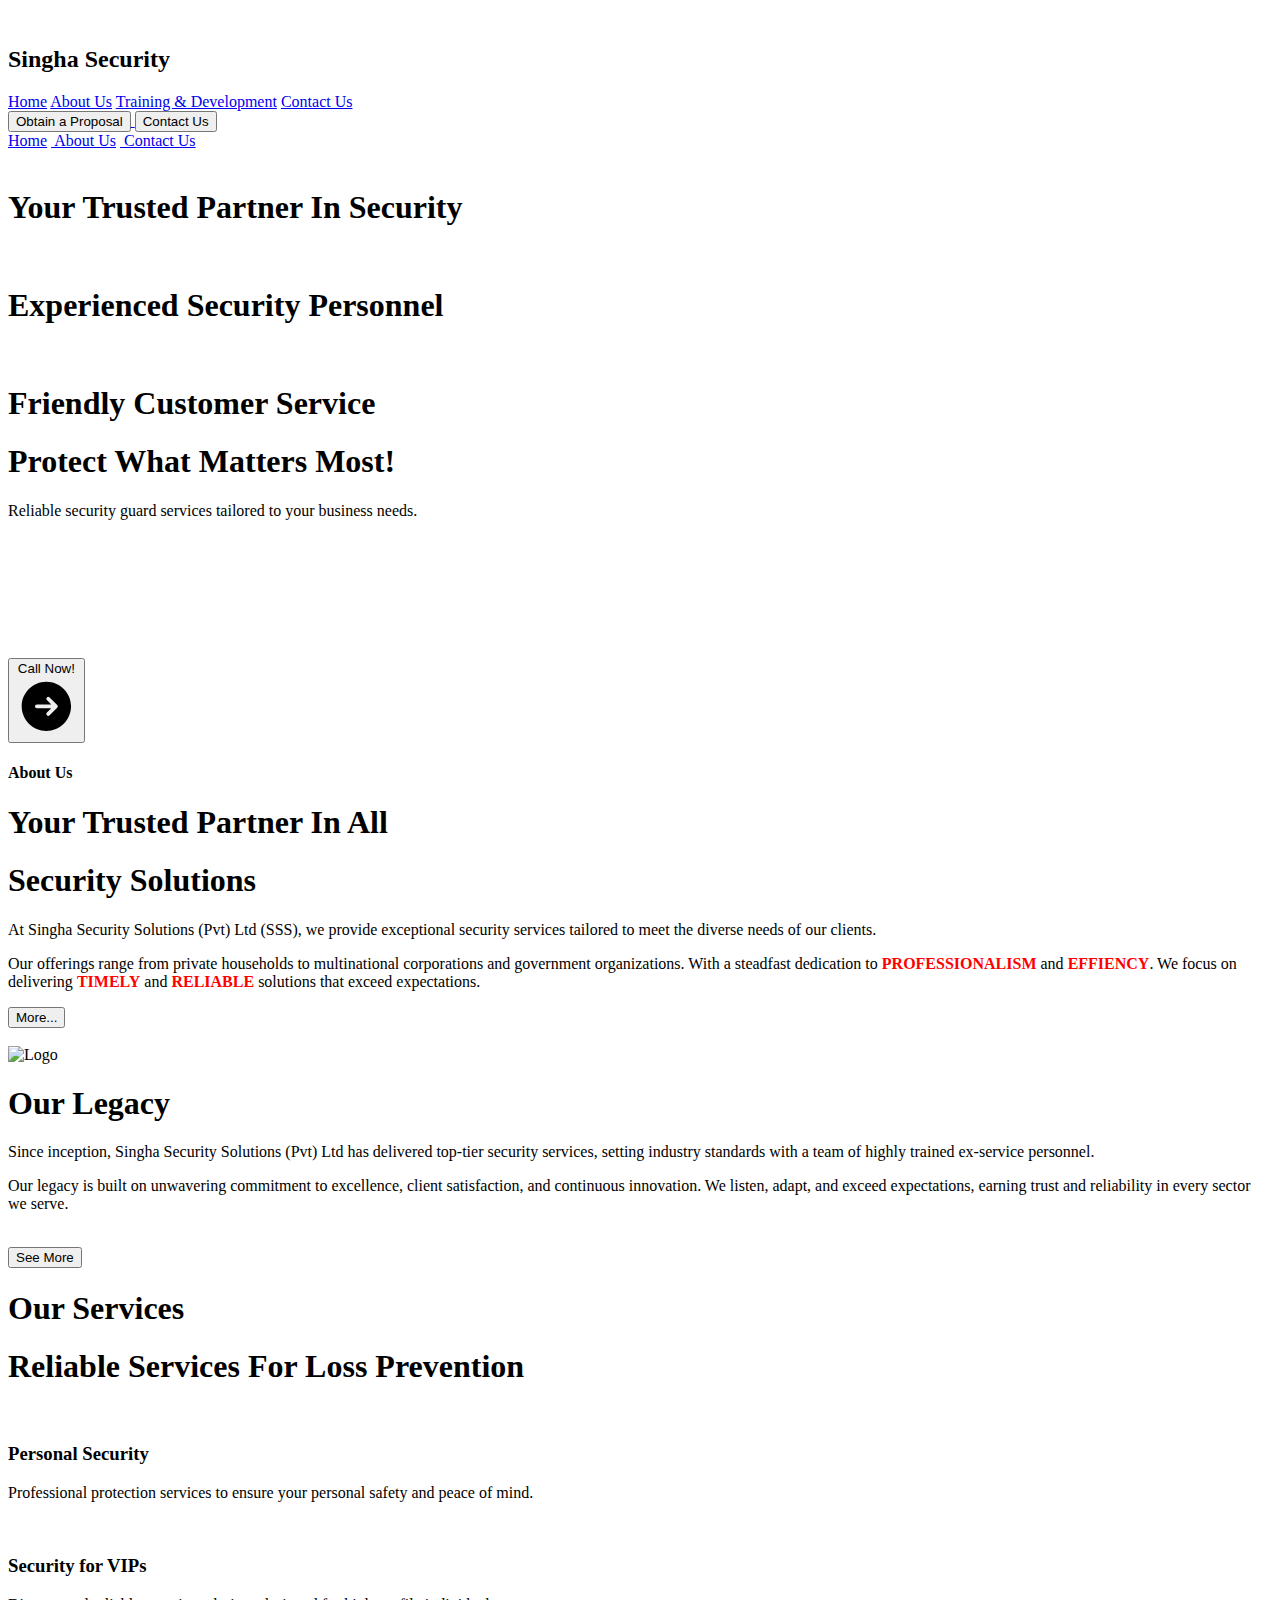
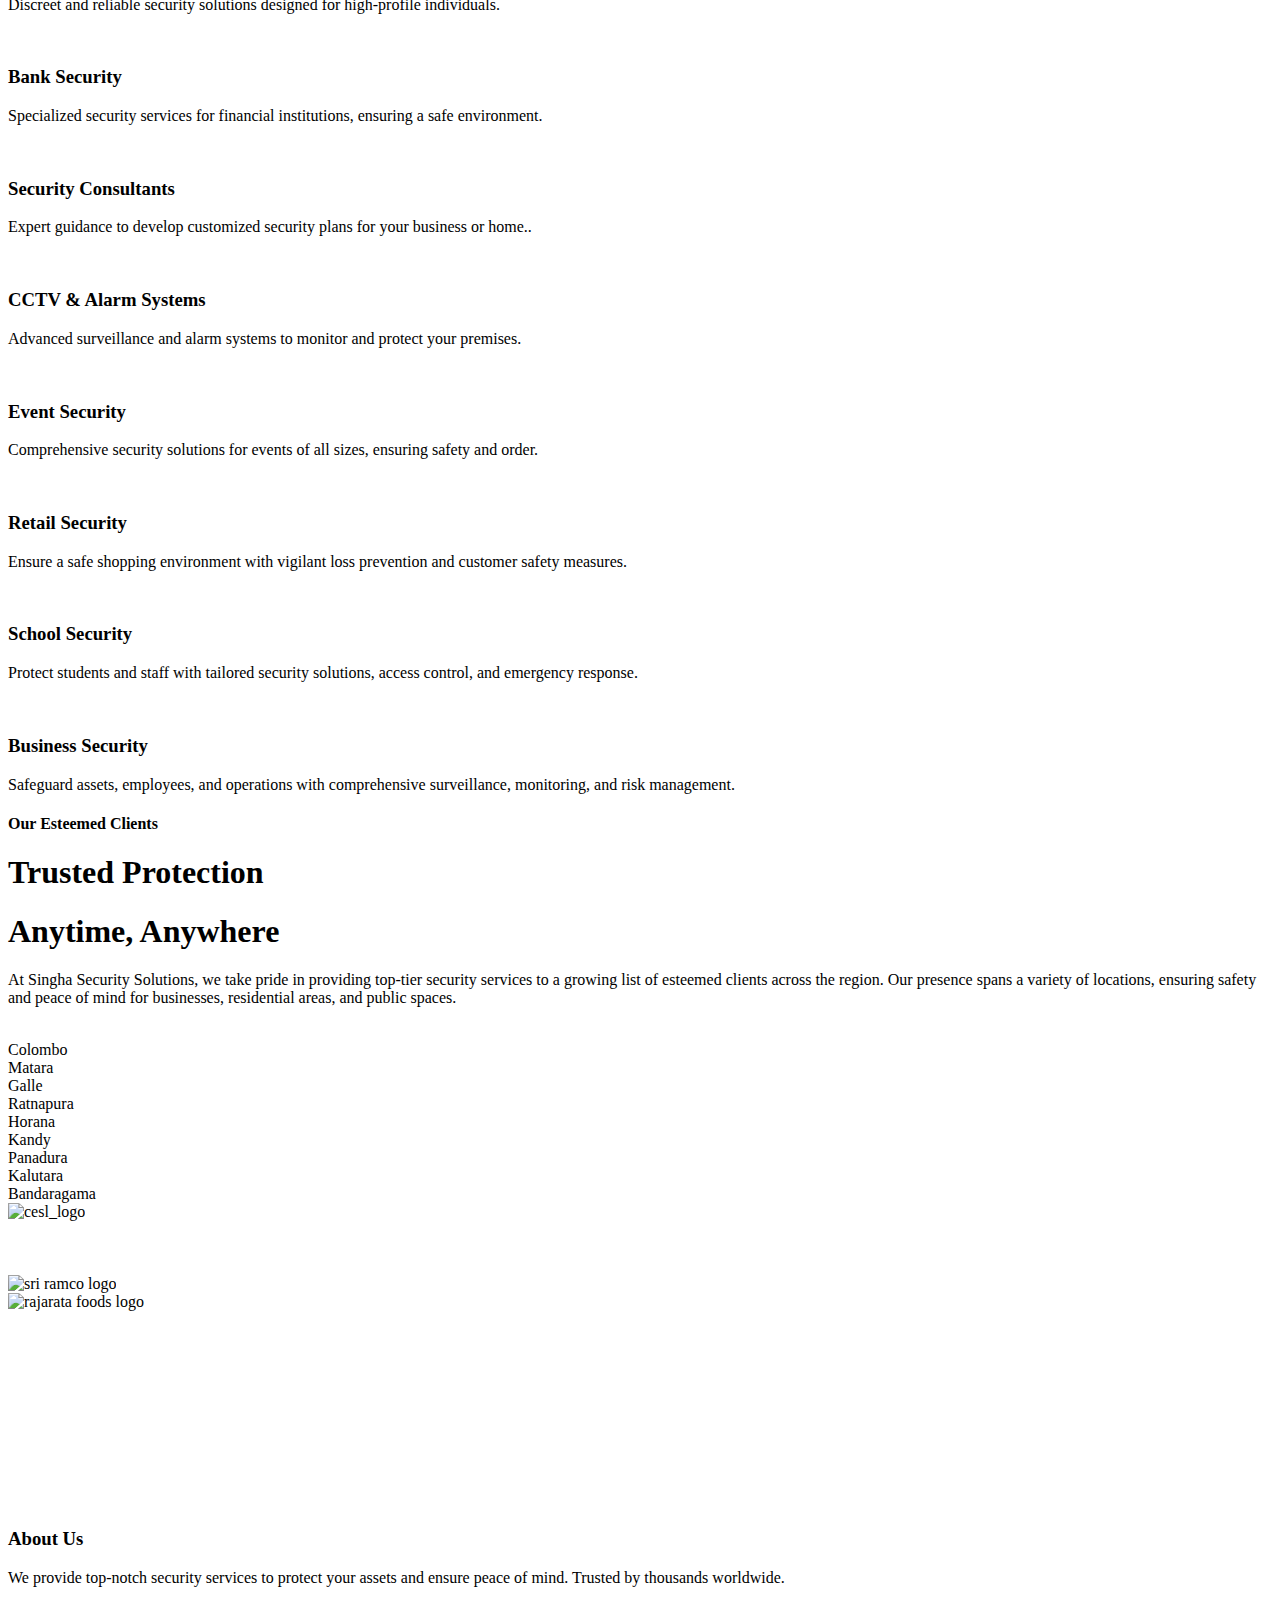
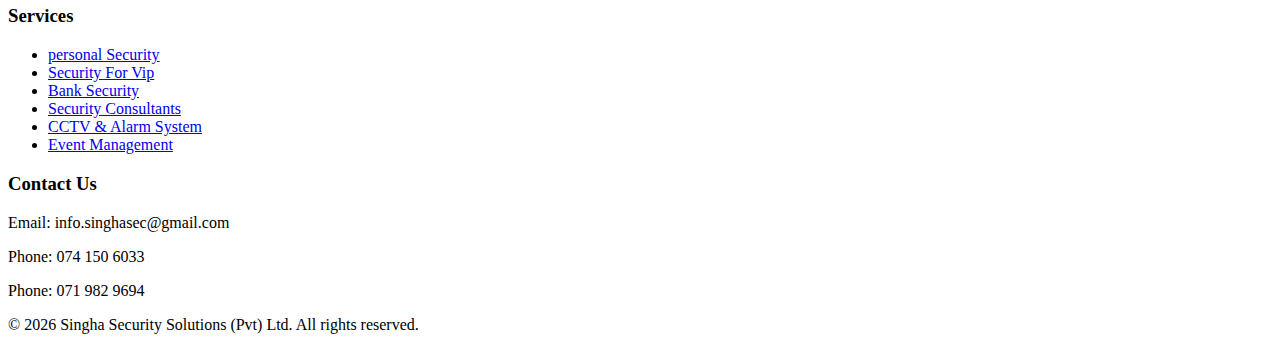
==== index.html @ bfab54bb "completed" ====
<!DOCTYPE html>
<html lang="en">

<head>
    <meta charset="UTF-8">
    <meta name="viewport" content="width=device-width, initial-scale=1.0">
    <title>Singha Security Solutions - Comprehensive Security Services</title>
    <meta name="description" content="Singha Security Solutions offers top-tier security services, including CCTV & alarm systems, personal security, event security, and retail security. Ensure your safety with our expert solutions." />
    <meta name="keywords" content="security services, CCTV installation, alarm systems, personal security, event security, retail security, Singha Security Solutions" />
    <meta name="author" content="Singha Security Solutions" />

    <link rel="canonical" href="https://singhasecuritysolutions.lk/index.html">
    <link rel="icon" type="image/png" href="assets/favicon/favicon-96x96.png" sizes="96x96" />
    <link rel="icon" type="image/svg+xml" href="assets/favicon/favicon.svg" />
    <link rel="shortcut icon" href="assets/favicon/favicon.ico" />
    <link rel="apple-touch-icon" sizes="180x180" href="assets/favicon/apple-touch-icon.png" />
    <link rel="manifest" href="assets/favicon/site.webmanifest" />
    <link rel="stylesheet" href="./CSS/main.min.css">
    <link rel="stylesheet" href="./CSS/home.min.css">

    <script src="./js/main.js" defer></script>
    <script src="./js/home.js" defer></script>
    
</head>

<body>
    <header id="navbar">
        <div class="logo">
            <div class="logo-img">
                <img src="assets/images/company-logo.png" alt="">
            </div>
            <h2>Singha Security</h2>
        </div>

        <nav class="nav-link-container">
            <a href="./index.html">Home</a>
            <a href="./aboutus.html">About Us</a>
            <a href="./body2.html">Training & Development</a>
            <!-- <a href="testimonials.html">Testimonials</a> -->
            <a href="./contactus.html">Contact Us</a>
        </nav>

        <div class="quick-link-container">
            <a href="contactus.html">
                <button class="btn">Obtain a Proposal</button>
            </a>
            <a href="contactus.html#contact-section">
                <button class="btn">Contact Us</button>
            </a>
        </div>

        <div class="menu-container">
            <div id="menu-icon">
                <div class="bar bar-1"></div>
                <div class="bar bar-2"></div>
                <div class="bar bar-3"></div>
            </div>
            <div class="dropdown-menu hidden">
                <a href="index.html" class="active"><img src="assets/icons/icons8-home-25.png" alt="">Home</a>
                <a href="aboutus.html"><img src="assets/icons/icons8-about-us-25.png" alt=""> About Us</a>
                <!-- <a href="#"><img src="assets/icons/icons8-verify-25.png" alt=""> Testimonials</a> -->
                <a href="contactus.html"><img src="assets/icons/icons8-contact-us-25.png" alt=""> Contact Us</a>
            </div>
        </div>
    </header>

    <main>
        <!-- Main Image Slider -->
        <div class="image-slider">
            <div class="slide-container">
                <div class="slide">
                    <img src="assets/banner_images/DSC_0186 COM.webp" alt="">
                    <div class="img-overlay-text">
                        <h1>Your Trusted Partner In Security</h1>
                    </div>
                </div>
                <div class="slide">
                    <img src="assets/banner_images/DSC_0207 COM.webp" alt="">
                    <div class="img-overlay-text">
                        <h1>Experienced Security Personnel</h1>
                    </div>
                </div>
                <div class="slide">
                    <img src="assets/banner_images/inspecting_intruderR.webp" alt="">
                    <div class="img-overlay-text">
                        <h1>Friendly Customer Service</h1>
                    </div>
                </div>
            </div>
        </div>

        <div class="contact-banner" id="contact-animation-container">
            <div class="contact-banner-content">
                <div class="contact-banner-text" id="animation-left">
                    <h1>Protect What Matters Most!</h1>
                    <p>Reliable security guard services tailored to your business needs.</p>
                </div>

                <div class="contact-banner-text" id="animation-bottom">
                    <div class="phone-container">
                        <div class="ring"></div>
                        <div class="phone">
                            <div class="screen"></div>
                        </div>
                    </div>
                    <div class="contact-banner-sub-text">
                        <h1 style="color: white;">071 982 9694</h1>
                        <h1 style="color: white;">074 150 6033</h1>
                    </div>
                </div>

                <div class="contact-banner-text" id="animation-right">
                    <!-- From Uiverse.io by adeladel522 --> 
                    <button class="contact-banner-button" id="call-btn">
                        <span id="text">Call Now!</span>
                        <svg fill="currentColor" viewBox="0 0 24 24" class="contact-banner-button-icon">
                        <path
                            clip-rule="evenodd"
                            d="M12 2.25c-5.385 0-9.75 4.365-9.75 9.75s4.365 9.75 9.75 9.75 9.75-4.365 9.75-9.75S17.385 2.25 12 2.25zm4.28 10.28a.75.75 0 000-1.06l-3-3a.75.75 0 10-1.06 1.06l1.72 1.72H8.25a.75.75 0 000 1.5h5.69l-1.72 1.72a.75.75 0 101.06 1.06l3-3z"
                            fill-rule="evenodd"
                        ></path>
                        </svg>
                    </button>
  
                </div>
            </div>
        </div>

        <!-- About us Section -->
        <section class="about-us reveal">

            <div class="section-content">
                <h4>About Us</h4>
                <h1>Your Trusted Partner In All</h1>
                <h1>Security Solutions</h1>
                <p>At Singha Security Solutions (Pvt) Ltd (SSS), we provide exceptional security services tailored to
                    meet the diverse needs of our clients.
                </p>

                <p>Our offerings range from private households to multinational corporations and government
                    organizations. With a steadfast dedication to <span
                        style="color:red;font-weight:600">PROFESSIONALISM</span> and <span
                        style="color:red;font-weight:600">EFFIENCY</span>. We focus on delivering 
                        <span style="color:red;font-weight:600">TIMELY</span> and <span
                        style="color:red;font-weight:600">RELIABLE</span> solutions that exceed expectations.</p>
                <a href="aboutus.html">
                    <button class="explore-button">
                        <span>More...</span>
                    </button>
                </a>
            </div>

            <div class="gallery">
                <div class="gallery-container">
                    <img loading="lazy" src="assets/imagesAI/singhasecurity_constulation_2.webp" alt=""
                        class="gallery-item gallery-item-1" data-index="1">
                    <img loading="lazy" src="assets/imagesAI/singhasecurity_male_officer_2.webp" alt=""
                        class="gallery-item gallery-item-2" data-index="2">
                    <img loading="lazy" src="assets/imagesAI/security_officers_inspecting.webp" alt=""
                        class="gallery-item gallery-item-3" data-index="3">
                </div>
            </div>
        </section>

        <!-- legacy section -->

        <div class="Scontainer reveal">
            <div class="Slogo">
                <img src="assets/images/company-logo.png" alt="Logo">
            </div>
            <div class="Scontent">
                <h1>Our Legacy</h1>
                <p>
                    Since inception, Singha Security Solutions (Pvt) Ltd has delivered top-tier security services,
                    setting industry standards with a team of highly trained ex-service personnel.
                </p>
                <p>Our legacy is built on unwavering commitment to excellence, client satisfaction, and continuous
                    innovation. We listen, adapt, and exceed expectations, earning trust and reliability in every sector
                    we serve.</p><br>
                <a href="aboutus.html"><button>See More</button></a>
            </div>
        </div>

        <!-- services section -->

        <section class="services-container overlay reveal">
            <div id="service-section">
                <h1>Our Services</h1>
                <h1 id="paragraph">Reliable Services For Loss Prevention</h1>
                <div class="cards">
                    <div class="card">
                        <!-- <i class="fa-brands fa-react"></i> -->
                        <div class="content">
                            <!-- <img loading="lazy" src="assets/images/image (14).webp" alt=""> -->
                            <img loading="lazy" src="assets/imagesAI/personal-security.webp" alt="">
                            <h3>Personal Security</h3>
                            <p>Professional protection services to ensure your personal safety and peace of mind.</p>

                        </div>
                    </div>
                    <div class="card">
                        <!-- <i class="fa-regular fa-gem"></i> -->
                        <div class="content">
                            <img loading="lazy" src="assets/imagesAI/singhasecurity_vip_security.webp" alt="">
                            <h3>Security for VIPs</h3>
                            <p>Discreet and reliable security solutions designed for high-profile individuals.</p>

                        </div>
                    </div>
                    <div class="card">
                        <!-- <i class="fa-solid fa-rocket"></i> -->
                        <div class="content">
                            <img loading="lazy" src="assets/imagesAI/bank-security.webp" alt="">
                            <h3>Bank Security</h3>
                            <p>Specialized security services for financial institutions, ensuring a safe environment.
                            </p>

                        </div>
                    </div>
                    <!-- New Row of Cards -->
                    <div class="card">
                        <!-- <i class="fa-solid fa-code"></i> -->
                        <div class="content">
                            <img loading="lazy" src="assets/imagesAI/singhasecurity_security_consultation.webp" alt="">
                            <h3>Security Consultants</h3>
                            <p>Expert guidance to develop customized security plans for your business or home..</p>

                        </div>
                    </div>
                    <div class="card">
                        <!-- <i class="fa-solid fa-chart-line"></i> -->
                        <div class="content">
                            <img loading="lazy" src="assets/imagesAI/singhasecurity_cctv.webp" alt="">
                            <h3>CCTV & Alarm Systems</h3>
                            <p>Advanced surveillance and alarm systems to monitor and protect your premises.</p>

                        </div>
                    </div>
                    <div class="card">
                        <!-- <i class="fa-solid fa-network-wired"></i> -->
                        <div class="content">
                            <img loading="lazy" src="assets/imagesAI/event-security.webp" alt="">
                            <h3>Event Security</h3>
                            <p>Comprehensive security solutions for events of all sizes, ensuring safety and order.</p>

                        </div>
                    </div>
                    <div class="card">
                        <!-- <i class="fa-solid fa-network-wired"></i> -->
                        <div class="content">
                            <img loading="lazy" src="assets/imagesAI/retail-security.webp" alt="">
                            <h3>Retail Security</h3>
                            <p>Ensure a safe shopping environment with vigilant loss prevention and customer safety measures.</p>

                        </div>
                    </div>
                    <div class="card">
                        <!-- <i class="fa-solid fa-network-wired"></i> -->
                        <div class="content">
                            <img loading="lazy" src="assets/imagesAI/school-security.webp" alt="">
                            <h3>School Security</h3>
                            <p>Protect students and staff with tailored security solutions, access control, and emergency response.</p>

                        </div>
                    </div>
                    <div class="card">
                        <!-- <i class="fa-solid fa-network-wired"></i> -->
                        <div class="content">
                            <img loading="lazy" src="assets/imagesAI/business-security.webp" alt="">
                            <h3>Business Security</h3>
                            <p>Safeguard assets, employees, and operations with comprehensive surveillance, monitoring, and risk management.</p>

                        </div>
                    </div>
                </div>
            </div>
        </section>

        <section class="client-info reveal">
            <div class="section-content">
                <h4>Our Esteemed Clients</h4>
                <h1>Trusted Protection</h1>
                <h1>Anytime, Anywhere</h1>
                <p>At Singha Security Solutions, we take pride in providing top-tier security services to a growing list
                    of esteemed clients across the region. Our presence spans a variety of locations, ensuring safety
                    and peace of mind for businesses, residential areas, and public spaces.</p>
            </div>
            <div class="map">
                <img loading="lazy" src="assets/images/sri_lanka_map.png" alt="">
                <div class="pin colombo">
                    <span>Colombo</span>
                </div>
                <div class="pin matara">
                    <span>Matara</span>
                </div>
                <div class="pin galle">
                    <span>Galle</span>
                </div>
                <div class="pin ratnapura">
                    <span>Ratnapura</span>
                </div>

                <div class="pin horana">
                    <span>Horana</span>
                </div>

                <div class="pin kandy">
                    <span>Kandy</span>
                </div>
                <div class="pin panadura">
                    <span>Panadura</span>
                </div>
                <div class="pin kalutara">
                    <span>Kalutara</span>
                </div>
                <div class="pin bandaragama">
                    <span>Bandaragama</span>
                </div>
            </div>
        </section>

        <div class="brand-container">
            <div class="item item-1"><img src="assets/images/client-logos/cesl_logo_new.png" alt="cesl_logo"></div>
            <div class="item item-2"><img src="assets/images/client-logos/logo.png" alt=""></div>
            <div class="item item-3"><img src="assets/images/client-logos/logo4.png" alt=""></div>
            <div class="item item-4"><img src="assets/images/client-logos/logos23.png" alt=""></div>
            <div class="item item-5"><img src="assets/images/client-logos/RAMCO.jpg" alt="sri ramco logo"></div>
            <div class="item item-6"><img src="assets/images/client-logos/rajarata-food-products-horana-kalutara-sri-lanka.jpg" alt="rajarata foods logo"></div>
            <div class="item item-7"><img src="assets/images/client-logos/Screenshot 2024-12-01 215019.png" alt="">
            </div>
            <div class="item item-8"><img src="assets/images/client-logos/Screenshot 2024-12-01 215313.png" alt="">
            </div>
            <div class="item item-9"><img src="assets/images/client-logos/serandib-logo.png" alt=""></div>
            <div class="item item-10"><img src="assets/images/client-logos/summerfield.png" alt=""></div>
            <div class="item item-11"><img src="assets/images/client-logos/brightwood.png" alt=""></div>
            <div class="item item-12"><img src="assets/images/client-logos/don_carolis.png" alt=""></div>
            <div class="item item-13"><img src="assets/images/client-logos/lanka_corrugated.jpeg" alt=""></div>
            <div class="item item-14"><img src="assets/images/client-logos/granite.jpg" alt=""></div>
            <div class="item item-15"><img src="assets/images/client-logos/sunco.jpg" alt=""></div>
            <div class="item item-16"><img src="assets/images/client-logos/ukuwelkanda.jpg" alt=""></div>
            <div class="item item-17"><img src="assets/images/client-logos/nethsaru.jpg" alt=""></div>
        </div>
    </main>

    <footer class="footer">
        <div class="footer-container">
            <div class="footer-column">
                <h3>About Us</h3>
                <p>We provide top-notch security services to protect your assets and ensure peace of mind. Trusted by
                    thousands worldwide.</p>
            </div>
            <div class="footer-column">
                <h3>Services</h3>
                <ul>
                    <li><a href="#">personal Security</a></li>
                    <li><a href="#">Security For Vip</a></li>
                    <li><a href="#">Bank Security</a></li>
                    <li><a href="#">Security Consultants</a></li>
                    <li><a href="#">CCTV & Alarm System</a></li>
                    <li><a href="#">Event Management</a></li>
                </ul>
            </div>
            <div class="footer-column">
                <h3>Contact Us</h3>
                <p>Email: info.singhasec@gmail.com</p>
                <p>Phone: 074 150 6033</p>
                <p>Phone: 071 982 9694</p>
                <div class="social-icons">
                    <a href="#"><i class="fab fa-facebook-f"></i></a>
                    <a href="#"><i class="fab fa-twitter"></i></a>
                    <a href="#"><i class="fab fa-linkedin-in"></i></a>
                    <a href="#"><i class="fab fa-instagram"></i></a>
                </div>
            </div>
        </div>
        <div class="footer-bottom">
            <p>&copy; <span id="year"></span> Singha Security Solutions (Pvt) Ltd. All rights reserved.</p>
        </div>
        
        <script>
            document.getElementById("year").textContent = new Date().getFullYear();
        </script>
        
    </footer>
</body>

</html>
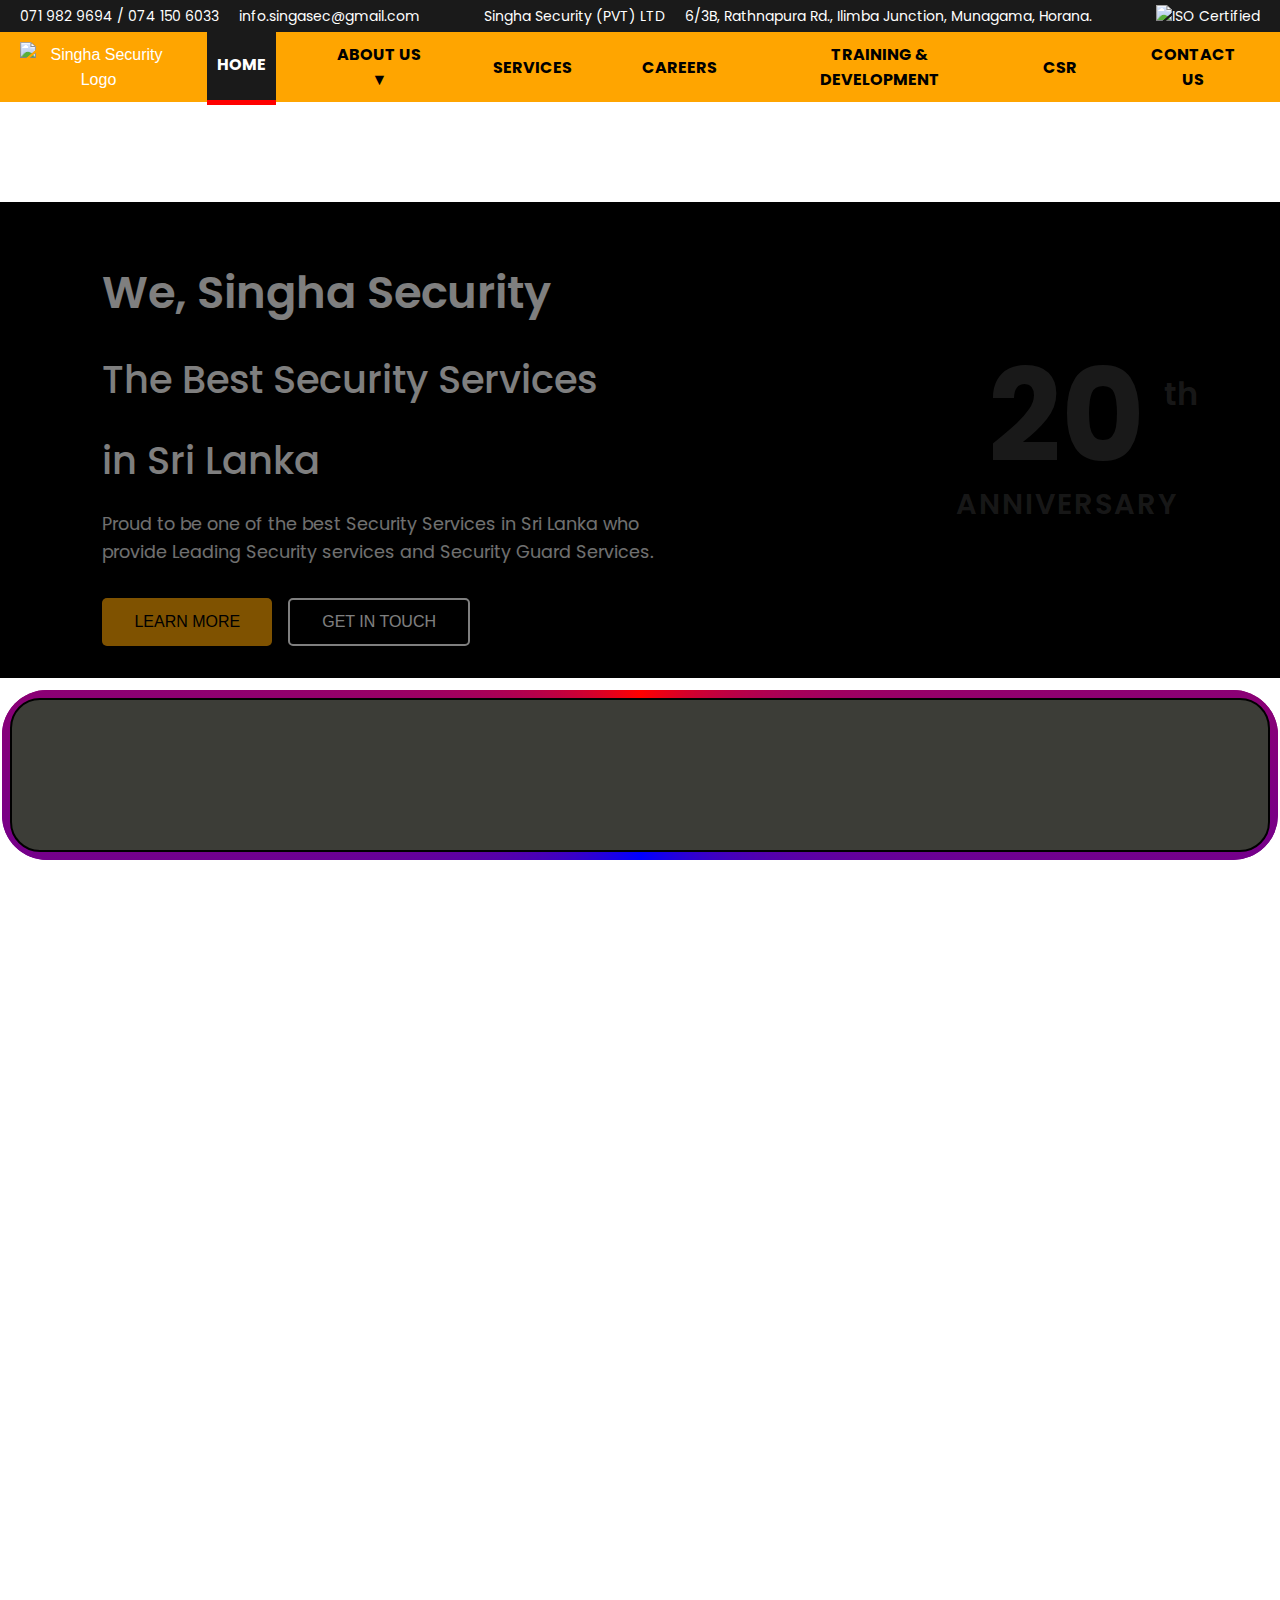
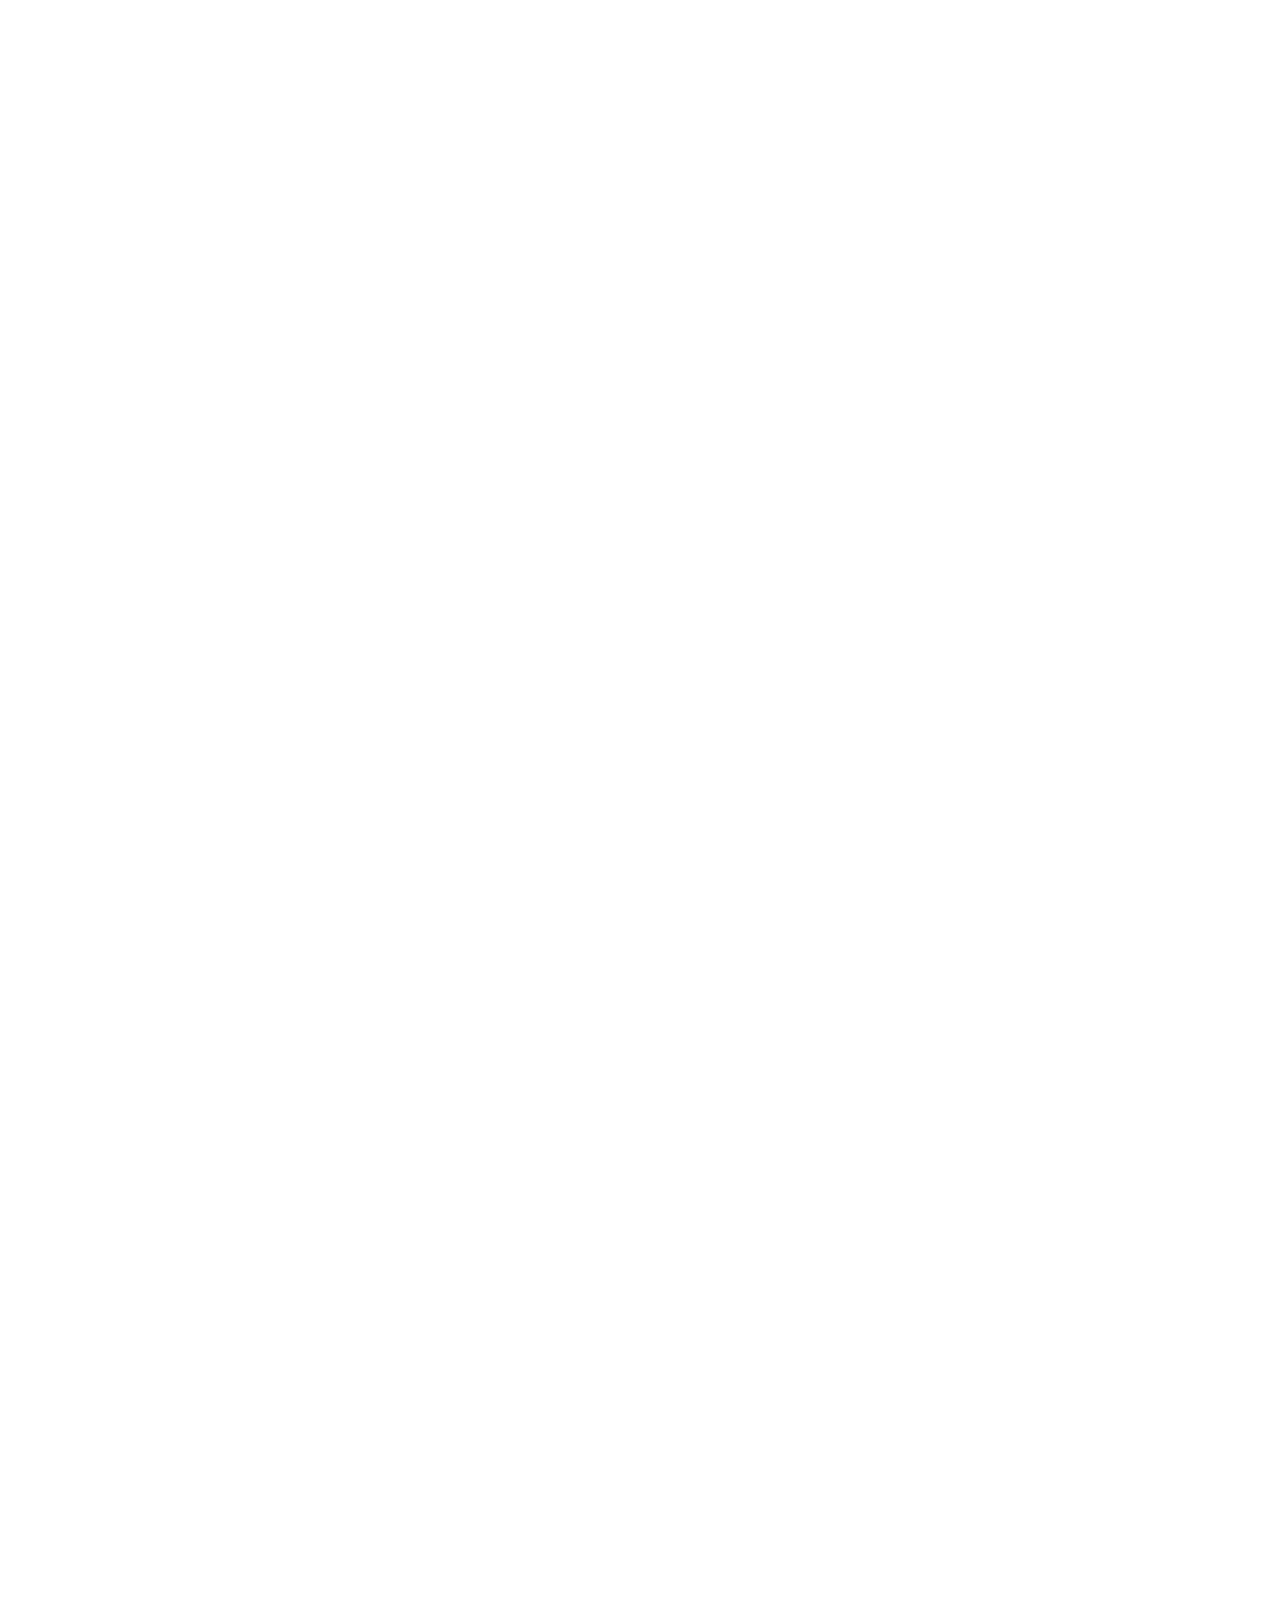
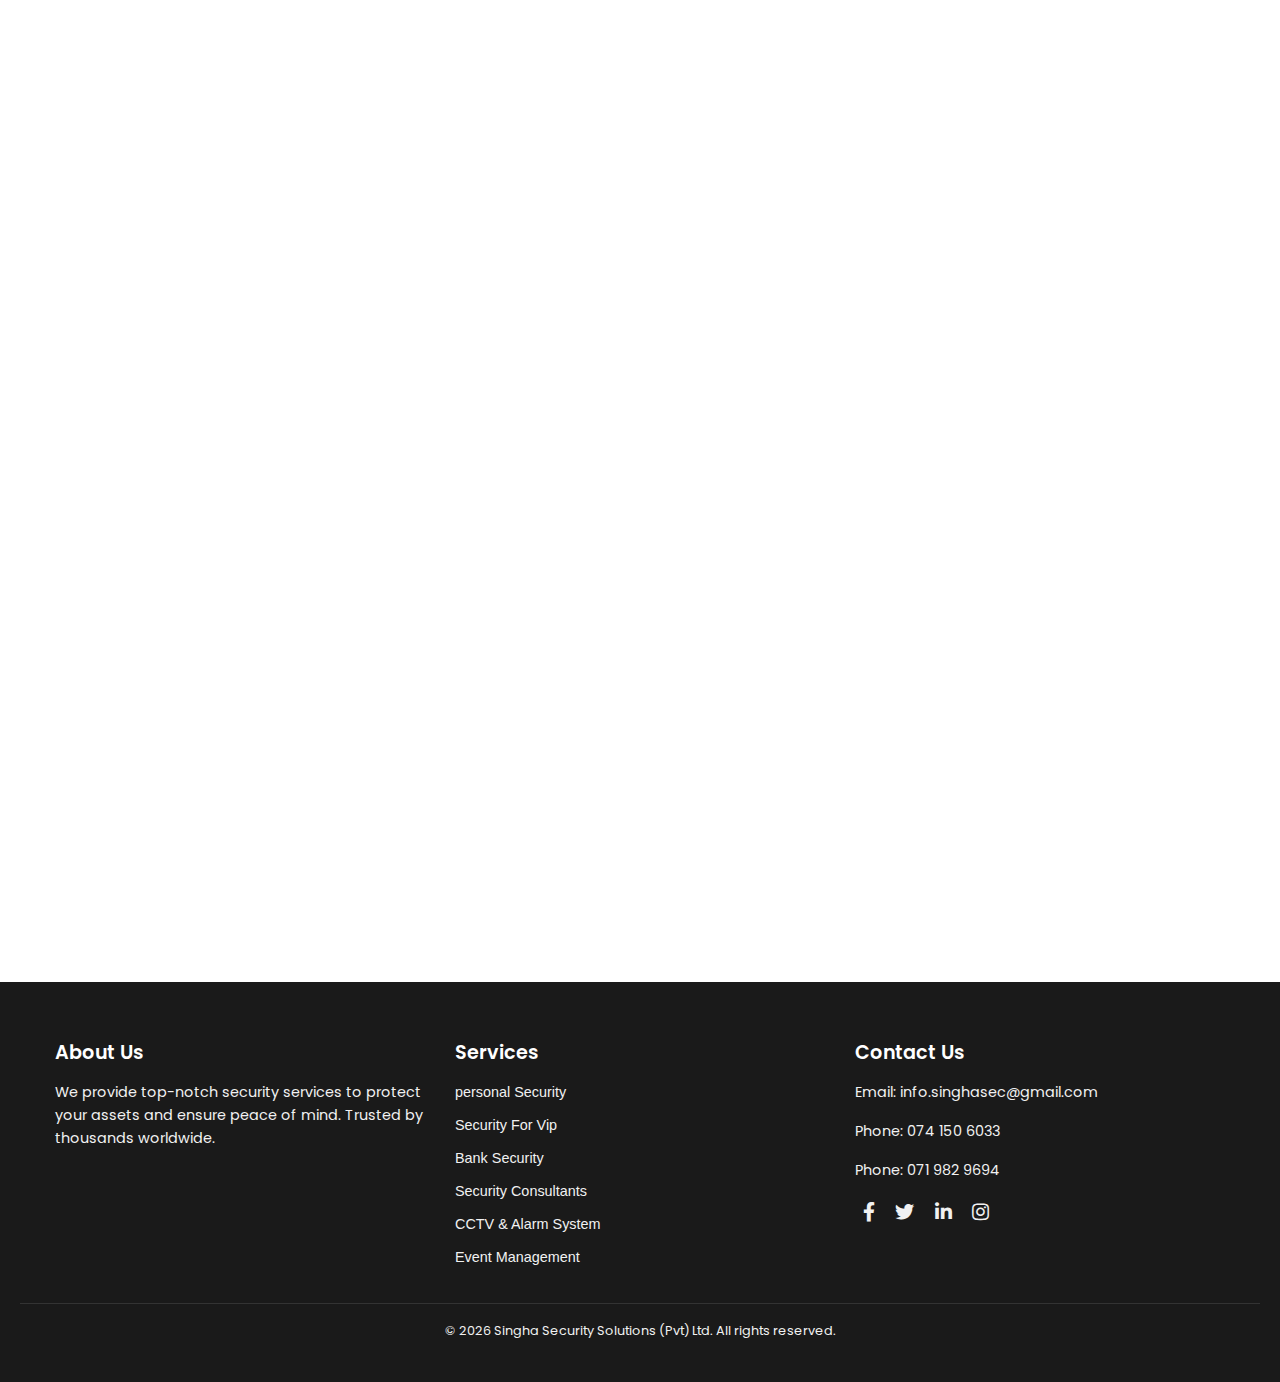
==== commit 9c47ecb5: "updated" ====
--- a/index.html
+++ b/index.html
@@ -15,8 +15,13 @@
     <link rel="shortcut icon" href="assets/favicon/favicon.ico" />
     <link rel="apple-touch-icon" sizes="180x180" href="assets/favicon/apple-touch-icon.png" />
     <link rel="manifest" href="assets/favicon/site.webmanifest" />
+    <link rel="preconnect" href="https://fonts.googleapis.com">
+    <link rel="preconnect" href="https://fonts.gstatic.com" crossorigin>
+    <link href="https://fonts.googleapis.com/css2?family=Poppins:wght@400;500;600;700&display=swap" rel="stylesheet">
     <link rel="stylesheet" href="./CSS/main.min.css">
     <link rel="stylesheet" href="./CSS/home.min.css">
+    <link rel="stylesheet" href="navbar.css">
+    <link rel="stylesheet" href="https://cdnjs.cloudflare.com/ajax/libs/font-awesome/5.15.4/css/all.min.css">
 
     <script src="./js/main.js" defer></script>
     <script src="./js/home.js" defer></script>
@@ -24,66 +29,56 @@
 </head>
 
 <body>
-    <header id="navbar">
+    <div class="top-bar">
+        <div class="contact-info">
+            <span>071 982 9694 / 074 150 6033</span>
+            <span>info.singasec@gmail.com</span>
+        </div>
+        <div class="company-info">
+            <span>Singha Security (PVT) LTD</span>
+            <span>6/3B, Rathnapura Rd., Ilimba Junction, Munagama, Horana.</span>
+        </div>
+        <div class="iso-badge">
+            <img src="assets/images/iso-certified.png" alt="ISO Certified">
+        </div>
+    </div>
+
+    <nav class="main-nav">
         <div class="logo">
-            <div class="logo-img">
-                <img src="assets/images/company-logo.png" alt="">
-            </div>
-            <h2>Singha Security</h2>
-        </div>
-
-        <nav class="nav-link-container">
-            <a href="./index.html">Home</a>
-            <a href="./aboutus.html">About Us</a>
-            <a href="./body2.html">Training & Development</a>
-            <!-- <a href="testimonials.html">Testimonials</a> -->
-            <a href="./contactus.html">Contact Us</a>
-        </nav>
-
-        <div class="quick-link-container">
-            <a href="contactus.html">
-                <button class="btn">Obtain a Proposal</button>
-            </a>
-            <a href="contactus.html#contact-section">
-                <button class="btn">Contact Us</button>
-            </a>
-        </div>
-
-        <div class="menu-container">
-            <div id="menu-icon">
-                <div class="bar bar-1"></div>
-                <div class="bar bar-2"></div>
-                <div class="bar bar-3"></div>
-            </div>
-            <div class="dropdown-menu hidden">
-                <a href="index.html" class="active"><img src="assets/icons/icons8-home-25.png" alt="">Home</a>
-                <a href="aboutus.html"><img src="assets/icons/icons8-about-us-25.png" alt=""> About Us</a>
-                <!-- <a href="#"><img src="assets/icons/icons8-verify-25.png" alt=""> Testimonials</a> -->
-                <a href="contactus.html"><img src="assets/icons/icons8-contact-us-25.png" alt=""> Contact Us</a>
-            </div>
-        </div>
-    </header>
+            <img src="assets/images/company-logo.png" alt="Singha Security Logo">
+        </div>
+        <div class="nav-links">
+            <a href="index.html" class="nav-item active">HOME</a>
+            <a href="aboutus.html" class="nav-item">ABOUT US ▼</a>
+            <a href="#" class="nav-item">SERVICES</a>
+            <a href="body2.html" class="nav-item">CAREERS</a>
+            <a href="body.html" class="nav-item">TRAINING & DEVELOPMENT</a>
+            <a href="#" class="nav-item">CSR</a>
+            <a href="contactus.html" class="nav-item">CONTACT US</a>
+        </div>
+    </nav>
 
     <main>
         <!-- Main Image Slider -->
         <div class="image-slider">
             <div class="slide-container">
                 <div class="slide">
-                    <img src="assets/banner_images/DSC_0186 COM.webp" alt="">
-                    <div class="img-overlay-text">
-                        <h1>Your Trusted Partner In Security</h1>
-                    </div>
-                </div>
-                <div class="slide">
-                    <img src="assets/banner_images/DSC_0207 COM.webp" alt="">
-                    <div class="img-overlay-text">
-                        <h1>Experienced Security Personnel</h1>
-                    </div>
-                </div>
-                <div class="slide">
-                    <img src="assets/banner_images/inspecting_intruderR.webp" alt="">
-                    <div class="img-overlay-text">
-                        <h1>Friendly Customer Service</h1>
+                    <div class="slide-content">
+                        <div class="slide-text">
+                            <h1>We, Singha Security</h1>
+                            <h2>The Best Security Services</h2>
+                            <h2>in Sri Lanka</h2>
+                            <p>Proud to be one of the best Security Services in Sri Lanka who provide Leading Security services and Security Guard Services.</p>
+                            <div class="slide-buttons">
+                                <button class="learn-more">LEARN MORE</button>
+                                <button class="get-in-touch">GET IN TOUCH</button>
+                            </div>
+                        </div>
+                        <div class="anniversary-logo">
+                            <span class="year">20</span>
+                            <span class="th">th</span>
+                            <span class="text">ANNIVERSARY</span>
+                        </div>
                     </div>
                 </div>
             </div>
@@ -128,21 +123,11 @@
 
         <!-- About us Section -->
         <section class="about-us reveal">
-
             <div class="section-content">
                 <h4>About Us</h4>
-                <h1>Your Trusted Partner In All</h1>
-                <h1>Security Solutions</h1>
-                <p>At Singha Security Solutions (Pvt) Ltd (SSS), we provide exceptional security services tailored to
-                    meet the diverse needs of our clients.
-                </p>
-
-                <p>Our offerings range from private households to multinational corporations and government
-                    organizations. With a steadfast dedication to <span
-                        style="color:red;font-weight:600">PROFESSIONALISM</span> and <span
-                        style="color:red;font-weight:600">EFFIENCY</span>. We focus on delivering 
-                        <span style="color:red;font-weight:600">TIMELY</span> and <span
-                        style="color:red;font-weight:600">RELIABLE</span> solutions that exceed expectations.</p>
+                <h1>Your Trusted Partner In All Security Solutions</h1>
+                <p>At Singha Security Solutions (Pvt) Ltd (SSS), we provide exceptional security services tailored to meet the diverse needs of our clients.</p>
+                <p>Our offerings range from private households to multinational corporations and government organizations. With a steadfast dedication to <span class="highlight">PROFESSIONALISM</span> and <span class="highlight">EFFICIENCY</span>, we focus on delivering <span class="highlight">TIMELY</span> and <span class="highlight">RELIABLE</span> solutions that exceed expectations.</p>
                 <a href="aboutus.html">
                     <button class="explore-button">
                         <span>More...</span>
@@ -186,90 +171,69 @@
         <section class="services-container overlay reveal">
             <div id="service-section">
                 <h1>Our Services</h1>
-                <h1 id="paragraph">Reliable Services For Loss Prevention</h1>
+                <h1 id="paragraph">RELIABLE SERVICES FOR LOSS PREVENTION</h1>
                 <div class="cards">
                     <div class="card">
-                        <!-- <i class="fa-brands fa-react"></i> -->
-                        <div class="content">
-                            <!-- <img loading="lazy" src="assets/images/image (14).webp" alt=""> -->
-                            <img loading="lazy" src="assets/imagesAI/personal-security.webp" alt="">
+                        <div class="content">
+                            <img loading="lazy" src="assets/imagesAI/personal-security.webp" alt="Personal Security">
                             <h3>Personal Security</h3>
                             <p>Professional protection services to ensure your personal safety and peace of mind.</p>
-
-                        </div>
-                    </div>
-                    <div class="card">
-                        <!-- <i class="fa-regular fa-gem"></i> -->
-                        <div class="content">
-                            <img loading="lazy" src="assets/imagesAI/singhasecurity_vip_security.webp" alt="">
+                        </div>
+                    </div>
+                    <div class="card">
+                        <div class="content">
+                            <img loading="lazy" src="assets/imagesAI/singhasecurity_vip_security.webp" alt="VIP Security">
                             <h3>Security for VIPs</h3>
                             <p>Discreet and reliable security solutions designed for high-profile individuals.</p>
-
-                        </div>
-                    </div>
-                    <div class="card">
-                        <!-- <i class="fa-solid fa-rocket"></i> -->
-                        <div class="content">
-                            <img loading="lazy" src="assets/imagesAI/bank-security.webp" alt="">
+                        </div>
+                    </div>
+                    <div class="card">
+                        <div class="content">
+                            <img loading="lazy" src="assets/imagesAI/bank-security.webp" alt="Bank Security">
                             <h3>Bank Security</h3>
-                            <p>Specialized security services for financial institutions, ensuring a safe environment.
-                            </p>
-
-                        </div>
-                    </div>
-                    <!-- New Row of Cards -->
-                    <div class="card">
-                        <!-- <i class="fa-solid fa-code"></i> -->
-                        <div class="content">
-                            <img loading="lazy" src="assets/imagesAI/singhasecurity_security_consultation.webp" alt="">
+                            <p>Specialized security services for financial institutions, ensuring a safe environment.</p>
+                        </div>
+                    </div>
+                    <div class="card">
+                        <div class="content">
+                            <img loading="lazy" src="assets/imagesAI/singhasecurity_security_consultation.webp" alt="Security Consultation">
                             <h3>Security Consultants</h3>
-                            <p>Expert guidance to develop customized security plans for your business or home..</p>
-
-                        </div>
-                    </div>
-                    <div class="card">
-                        <!-- <i class="fa-solid fa-chart-line"></i> -->
-                        <div class="content">
-                            <img loading="lazy" src="assets/imagesAI/singhasecurity_cctv.webp" alt="">
+                            <p>Expert guidance to develop customized security plans for your business or home.</p>
+                        </div>
+                    </div>
+                    <div class="card">
+                        <div class="content">
+                            <img loading="lazy" src="assets/imagesAI/singhasecurity_cctv.webp" alt="CCTV Systems">
                             <h3>CCTV & Alarm Systems</h3>
                             <p>Advanced surveillance and alarm systems to monitor and protect your premises.</p>
-
-                        </div>
-                    </div>
-                    <div class="card">
-                        <!-- <i class="fa-solid fa-network-wired"></i> -->
-                        <div class="content">
-                            <img loading="lazy" src="assets/imagesAI/event-security.webp" alt="">
+                        </div>
+                    </div>
+                    <div class="card">
+                        <div class="content">
+                            <img loading="lazy" src="assets/imagesAI/event-security.webp" alt="Event Security">
                             <h3>Event Security</h3>
                             <p>Comprehensive security solutions for events of all sizes, ensuring safety and order.</p>
-
-                        </div>
-                    </div>
-                    <div class="card">
-                        <!-- <i class="fa-solid fa-network-wired"></i> -->
-                        <div class="content">
-                            <img loading="lazy" src="assets/imagesAI/retail-security.webp" alt="">
+                        </div>
+                    </div>
+                    <div class="card">
+                        <div class="content">
+                            <img loading="lazy" src="assets/imagesAI/retail-security.webp" alt="Retail Security">
                             <h3>Retail Security</h3>
                             <p>Ensure a safe shopping environment with vigilant loss prevention and customer safety measures.</p>
-
-                        </div>
-                    </div>
-                    <div class="card">
-                        <!-- <i class="fa-solid fa-network-wired"></i> -->
-                        <div class="content">
-                            <img loading="lazy" src="assets/imagesAI/school-security.webp" alt="">
+                        </div>
+                    </div>
+                    <div class="card">
+                        <div class="content">
+                            <img loading="lazy" src="assets/imagesAI/school-security.webp" alt="School Security">
                             <h3>School Security</h3>
                             <p>Protect students and staff with tailored security solutions, access control, and emergency response.</p>
-
-                        </div>
-                    </div>
-                    <div class="card">
-                        <!-- <i class="fa-solid fa-network-wired"></i> -->
-                        <div class="content">
-                            <img loading="lazy" src="assets/imagesAI/business-security.webp" alt="">
+                        </div>
+                    </div>
+                    <div class="card">
+                        <div class="content">
+                            <img loading="lazy" src="assets/imagesAI/business-security.webp" alt="Business Security">
                             <h3>Business Security</h3>
                             <p>Safeguard assets, employees, and operations with comprehensive surveillance, monitoring, and risk management.</p>
-
                         </div>
                     </div>
                 </div>
--- a/CSS/main.min.css
+++ b/CSS/main.min.css
@@ -0,0 +1,468 @@
+@import url('https://fonts.googleapis.com/css2?family=Poppins:ital,wght@0,100;0,200;0,300;0,400;0,500;0,600;0,700;0,800;0,900;1,100;1,200;1,300;1,400;1,500;1,600;1,700;1,800;1,900&family=Roboto+Mono:ital,wght@0,100..700;1,100..700&family=Roboto:wght@400;500;900&display=swap');
+@import url('https://fonts.googleapis.com/css2?family=Markazi+Text:wght@400..700&display=swap');
+@import url('https://fonts.googleapis.com/css2?family=Teko:wght@300..700&display=swap');
+@import url('https://fonts.googleapis.com/css2?family=Black+Ops+One&display=swap');
+
+:root {
+    --font-color-1: #F1F0E8;
+    --font-color-2: #1A1A1D;
+    --font-color-3: #555454;
+    --font-color-4: #FAB12F;
+    --font-hover-color: #0A3981;
+    --bg-color-1: #536493;
+    --font-size-small: 1rem;
+    --font-size-medium: 1.2rem;
+    --font-size-large: 1.5rem;
+    --font-size-extra-large: 3rem;
+    --font-style: "Roboto", sans-serif;
+    --font-weight-normal: 400;
+    --font-weight-medium: 700;
+    --font-weight-large: 900;
+    --primery-color: #fd562a;
+    --secondary-color: rgba(255, 255, 255, .4);
+    --num-logo: 17;
+}
+
+.roboto-regular {
+    font-family: "Roboto", sans-serif;
+    font-weight: 400;
+    font-style: normal;
+}
+
+.roboto-medium {
+    font-family: "Roboto", sans-serif;
+    font-weight: var(--font-weight-large);
+    font-style: normal;
+}
+
+.roboto-black {
+    font-family: "Roboto", sans-serif;
+    font-weight: 900;
+    font-style: normal;
+}
+
+body {
+    margin: 0;
+    padding: 0;
+    font-family: 'Poppins', sans-serif;
+    line-height: 1.6;
+    height: 200vh;
+    box-sizing: border-box;
+    background-image: url('../assets/images/BG4\ COM.webp');
+    background-size: cover;
+    background-position: center;
+    background-repeat: no-repeat;
+    background-attachment: fixed;
+    color: #fff;
+}
+
+h1, h2, h3, h4, h5, h6 {
+    font-family: 'Poppins', sans-serif;
+    font-weight: 600;
+    line-height: 1.3;
+}
+
+p {
+    font-family: 'Poppins', sans-serif;
+    font-weight: 400;
+    line-height: 1.8;
+    margin-bottom: 1rem;
+}
+
+.highlight {
+    color: #ffa500;
+    font-weight: 600;
+}
+
+.section-content h1 {
+    font-size: 2.5rem;
+    margin-bottom: 1.5rem;
+    font-weight: 700;
+}
+
+.section-content h4 {
+    font-size: 1.2rem;
+    color: #ffa500;
+    margin-bottom: 1rem;
+    text-transform: uppercase;
+    letter-spacing: 1px;
+}
+
+.section-content p {
+    font-size: 1.1rem;
+    color: #333;
+    margin-bottom: 1.5rem;
+}
+
+.top-bar {
+    font-family: 'Poppins', sans-serif;
+    font-weight: 400;
+}
+
+.nav-links {
+    font-family: 'Poppins', sans-serif;
+    font-weight: 500;
+}
+
+main {
+    padding-top: 100px;
+}
+
+header {
+    position: fixed;
+    height: 80px;
+    top: 0;
+    left: 0;
+    width: 100%;
+    display: flex;
+    align-items: center;
+    justify-content: space-between;
+    padding: 10px 0;
+    background-color: rgb(39, 37, 37);
+    box-shadow: 0 4px 10px rgba(0, 0, 0, 0.2);
+    z-index: 1000;
+}
+
+header .logo {
+    margin-left: 10px;
+    flex: 1;
+}
+
+header .logo-img img {
+    margin-top: 1.5rem;
+    width: 70px;
+    height: 90px;
+    position: absolute;
+}
+
+header .logo h2 {
+    margin-left: 120px;
+    font-family: 'Teko', serif;
+    font-size: 3rem;
+    font-weight: 200;
+    display: inline-block;
+}
+
+header .quick-link-container {
+    flex: 1;
+}
+
+nav {
+    flex: 2;
+    text-align: center;
+}
+
+nav a {
+    color: rgb(255, 253, 253);
+    text-decoration: none;
+    font-size: var(--font-size-large);
+    font-weight: bold;
+    margin: 0 10px;
+}
+
+nav a:hover {
+    color: red;
+}
+
+nav a.active {
+    border-bottom: 5px solid red;
+    pointer-events: none;
+}
+
+.menu-container {
+    display: none;
+    margin-right: 5%;
+    position: relative;
+    overflow-y: visible;
+}
+
+.bar {
+    height: 5px;
+    width: 40px;
+    margin-bottom: 10px;
+    background-color: white;
+    transition: all 0.3s ease-in-out;
+}
+
+#menu-icon {
+    width: 60px;
+    height: 60px;
+    background-color: #3E3636;
+    border-radius: 10px;
+    display: flex;
+    flex-direction: column;
+    justify-content: center;
+    align-items: center;
+    padding-top: 10px;
+    overflow-x: hidden;
+}
+
+#menu-icon.animate .bar-1 {
+    transform: translateY(300%) rotate(45deg);
+}
+
+#menu-icon.animate .bar-3 {
+    transform: translateY(-300%) rotate(-45deg);
+}
+
+#menu-icon.animate .bar-2 {
+    transform: translateX(-150%);
+}
+
+.dropdown-menu {
+    position: absolute;
+    background-color: #171717;
+    padding: 10px 15px;
+    width: 250px;
+    top: 150%;
+    left: -380%;
+    box-shadow: 1px 1px 20px 10px rgba(255, 255, 255, 0.202);
+    transition: all 0.3s ease-in-out;
+    border-radius: 5px;
+    z-index: 10000;
+}
+
+.dropdown-menu a {
+    display: flex;
+    padding: 5px 8px;
+    justify-content: start;
+    align-items: center;
+    margin-top: 10px;
+    font-size: var(--font-size-large);
+    font-weight: var(--font-weight-medium);
+    color: var(--font-color-1);
+    text-decoration: none;
+}
+
+.dropdown-menu a img {
+    margin-right: 10px;
+}
+
+.dropdown-menu a:hover {
+    color: var(--font-hover-color);
+}
+
+.dropdown-menu.hidden {
+    display: none;
+}
+
+/* From Uiverse.io by kleenpulse */
+/*Copyright - 2025 kleenpulse (Liquid) */
+
+.quick-link-container {
+    display: flex;
+    justify-content: space-evenly;
+    margin-right: 1rem;
+}
+
+.quick-link-container .btn {
+    --border-color: linear-gradient(-45deg, #ffae00, #7e03aa, #00fffb);
+    --border-width: 0.125em;
+    --curve-size: 0.5em;
+    --blur: 30px;
+    --bg: #080312;
+    --color: #afffff;
+    color: var(--color);
+    cursor: pointer;
+    /* use position: relative; so that BG is only for .btn */
+    position: relative;
+    isolation: isolate;
+    display: inline-grid;
+    place-content: center;
+    padding: 0.5em 1.5em;
+    font-size: 18px;
+    font-weight: bold;
+    border: 0;
+    box-shadow: 10px 10px 20px rgba(0, 0, 0, 0.6);
+    clip-path: polygon(
+            /* Top-left */
+            0% var(--curve-size),
+            var(--curve-size) 0,
+            /* top-right */
+            100% 0,
+            100% calc(100% - var(--curve-size)),
+            /* bottom-right 1 */
+            calc(100% - var(--curve-size)) 100%,
+            /* bottom-right 2 */
+            0 100%);
+    transition: color 250ms;
+}
+
+.quick-link-container .btn::after,
+.quick-link-container .btn::before {
+    content: "";
+    position: absolute;
+    inset: 0;
+}
+
+.quick-link-container .btn::before {
+    background: var(--border-color);
+    background-size: 300% 300%;
+    animation: move-bg7234 5s ease infinite;
+    z-index: -2;
+}
+
+@keyframes move-bg7234 {
+    0% {
+        background-position: 31% 0%;
+    }
+
+    50% {
+        background-position: 70% 100%;
+    }
+
+    100% {
+        background-position: 31% 0%;
+    }
+}
+
+.quick-link-container .btn::after {
+    background: var(--bg);
+    z-index: -1;
+    clip-path: polygon(
+            /* Top-left */
+            var(--border-width) calc(var(--curve-size) + var(--border-width) * 0.5),
+            calc(var(--curve-size) + var(--border-width) * 0.5) var(--border-width),
+            /* top-right */
+            calc(100% - var(--border-width)) var(--border-width),
+            calc(100% - var(--border-width)) calc(100% - calc(var(--curve-size) + var(--border-width) * 0.5)),
+            /* bottom-right 1 */
+            calc(100% - calc(var(--curve-size) + var(--border-width) * 0.5)) calc(100% - var(--border-width)),
+            /* bottom-right 2 */
+            var(--border-width) calc(100% - var(--border-width)));
+    transition: clip-path 500ms;
+}
+
+.quick-link-container .btn:where(:hover, :focus)::after {
+    clip-path: polygon(
+            /* Top-left */
+            calc(100% - var(--border-width)) calc(100% - calc(var(--curve-size) + var(--border-width) * 0.5)),
+            calc(100% - var(--border-width)) var(--border-width),
+            /* top-right */
+            calc(100% - var(--border-width)) var(--border-width),
+            calc(100% - var(--border-width)) calc(100% - calc(var(--curve-size) + var(--border-width) * 0.5)),
+            /* bottom-right 1 */
+            calc(100% - calc(var(--curve-size) + var(--border-width) * 0.5)) calc(100% - var(--border-width)),
+            /* bottom-right 2 */
+            calc(100% - calc(var(--curve-size) + var(--border-width) * 0.5)) calc(100% - var(--border-width)));
+    transition: 200ms;
+}
+
+.quick-link-container .btn:where(:hover, :focus) {
+    color: #fff;
+}
+
+
+.footer {
+    background-color: #1a1a1a;
+    color: #f1f1f1;
+    padding: 40px 20px;
+    font-family: Arial, sans-serif;
+}
+
+.footer-container {
+    display: flex;
+    flex-wrap: wrap;
+    justify-content: space-between;
+    max-width: 1200px;
+    margin: 0 auto;
+}
+
+.footer-column {
+    flex: 1;
+    min-width: 250px;
+    margin: 0 15px;
+}
+
+.footer-column h3 {
+    font-size: 1.2rem;
+    margin-bottom: 15px;
+    color: #ffffff;
+}
+
+.footer-column p,
+.footer-column ul {
+    font-size: 0.9rem;
+    line-height: 1.6;
+}
+
+.footer-column ul {
+    list-style: none;
+    padding: 0;
+}
+
+.footer-column ul li {
+    margin-bottom: 10px;
+}
+
+.footer-column ul li a {
+    color: #f1f1f1;
+    text-decoration: none;
+    transition: color 0.3s;
+}
+
+.footer-column ul li a:hover {
+    color: #00bcd4;
+}
+
+.social-icons a {
+    display: inline-block;
+    margin: 0 8px;
+    color: #f1f1f1;
+    font-size: 1.2rem;
+    transition: color 0.3s;
+}
+
+.social-icons a:hover {
+    color: #00bcd4;
+}
+
+.footer-bottom {
+    text-align: center;
+    margin-top: 20px;
+    font-size: 0.8rem;
+    border-top: 1px solid #333;
+    padding-top: 15px;
+}
+
+.footer-bottom p {
+    margin: 0;
+}
+
+@media (max-width: 1024px) {
+
+    .nav-link-container,
+    .quick-link-container {
+        display: none;
+    }
+
+    .menu-container {
+        display: block;
+    }
+
+    header .logo h2 {
+        margin-left: 10%;
+    }
+}
+
+@media (max-width: 768px) {
+    header .logo h2 {
+        font-size: 2rem;
+        margin-left: 25%;
+    }
+
+    header .logo-img img {
+        top: 0;
+        left: 0;
+        transform: translate(10%, -18%);
+    }
+
+    .menu-container {
+        display: block;
+    }
+
+    .nav-link-container,
+    .quick-link-container {
+        display: none;
+    }
+}--- a/CSS/home.min.css
+++ b/CSS/home.min.css
@@ -0,0 +1,1330 @@
+.image-slider {
+    width: 100%;
+    background-color: #000;
+    position: relative;
+    overflow: hidden;
+}
+
+.slide-container {
+    min-height: 400px;
+    display: flex;
+    align-items: center;
+    background: linear-gradient(to right, rgba(0,0,0,0.9), rgba(0,0,0,0.7)), url('../assets/images/security-bg.jpg');
+    background-size: cover;
+    background-position: center;
+}
+
+.slide {
+    width: 100%;
+    position: relative;
+}
+
+.slide-content {
+    display: flex;
+    justify-content: space-between;
+    align-items: center;
+    padding: 2rem 8%;
+    color: #fff;
+}
+
+.slide-text {
+    max-width: 600px;
+}
+
+.slide-text h1 {
+    font-size: 2.8rem;
+    font-weight: 600;
+    margin-bottom: 1rem;
+    color: #fff;
+}
+
+.slide-text h2 {
+    font-size: 2.4rem;
+    font-weight: 500;
+    margin-bottom: 0.5rem;
+    color: #fff;
+}
+
+.slide-text p {
+    font-size: 1.1rem;
+    line-height: 1.6;
+    margin: 1.5rem 0;
+    color: #e0e0e0;
+}
+
+.slide-buttons {
+    display: flex;
+    gap: 1rem;
+    margin-top: 2rem;
+}
+
+.slide-buttons button {
+    padding: 0.8rem 2rem;
+    font-size: 1rem;
+    font-weight: 500;
+    border: none;
+    border-radius: 5px;
+    cursor: pointer;
+    transition: all 0.3s ease;
+}
+
+.learn-more {
+    background-color: #ffa500;
+    color: #000;
+}
+
+.get-in-touch {
+    background-color: transparent;
+    border: 2px solid #fff !important;
+    color: #fff;
+}
+
+.anniversary-logo {
+    position: relative;
+    display: flex;
+    flex-direction: column;
+    align-items: center;
+    font-family: 'Poppins', sans-serif;
+}
+
+.anniversary-logo .year {
+    font-size: 8rem;
+    font-weight: 700;
+    line-height: 1;
+    color: rgba(255,255,255,0.2);
+}
+
+.anniversary-logo .th {
+    font-size: 2rem;
+    font-weight: 600;
+    color: rgba(255,255,255,0.2);
+    position: absolute;
+    top: 15px;
+    right: -20px;
+}
+
+.anniversary-logo .text {
+    font-size: 1.8rem;
+    font-weight: 600;
+    color: rgba(255,255,255,0.2);
+    letter-spacing: 2px;
+}
+
+@media (max-width: 768px) {
+    .slide-content {
+        flex-direction: column;
+        text-align: center;
+        padding: 2rem;
+    }
+
+    .slide-text h1 {
+        font-size: 2.2rem;
+    }
+
+    .slide-text h2 {
+        font-size: 1.8rem;
+    }
+
+    .slide-buttons {
+        justify-content: center;
+    }
+
+    .anniversary-logo {
+        margin-top: 2rem;
+    }
+
+    .anniversary-logo .year {
+        font-size: 6rem;
+    }
+
+    .anniversary-logo .th {
+        font-size: 1.5rem;
+        top: 10px;
+        right: -15px;
+    }
+
+    .anniversary-logo .text {
+        font-size: 1.4rem;
+    }
+}
+
+.slide::before {
+    content: '';
+    position: absolute;
+    top: 0;
+    left: 0;
+    width: 100%;
+    height: 100%;
+    background-color: rgba(0, 0, 0, 0.5);
+    z-index: 1;
+}
+
+.slide img {
+    width: 100%;
+    /* height: 500px; */
+    object-fit: cover;
+    display: block;
+}
+
+.img-overlay-text {
+    position: absolute;
+    max-width: 600px;
+    font-size: var(--font-size-extra-large);
+    color: var(--font-color-1);
+    top: 20%;
+    left: 10%;
+    text-shadow: 10px 1px 15px black;
+    animation: slideUp-text 3.8s infinite;
+    z-index: 5;
+}
+
+@keyframes slideUp-text {
+    from {
+        transform: translateY(100%);
+    }
+
+    to {
+        transform: translateY(0);
+    }
+}
+
+.hero {
+    width: 100%;
+    background: url('../assets/images/He1.png');
+    text-align: center;
+    padding: 30px 0;
+}
+
+.hero h1 {
+    margin-top: 0;
+    font-style: italic;
+    font-size: 4rem;
+    color: var(--font-color-1);
+}
+
+.hero h2 {
+    color: var(--font-color-1);
+    margin-bottom: 0;
+    font-style: italic;
+    font-size: 2rem;
+}
+
+section {
+    min-height: 50vh;
+}
+
+.overlay {
+    background-color: rgba(0, 0, 0, 0.5);
+    width: 100%;
+    height: 100%;
+}
+
+.reveal {
+    position: relative;
+    transform: translateY(150px);
+    opacity: 0;
+    transition: 1s all ease;
+}
+
+.reveal.active {
+    transform: translateY(0);
+    opacity: 1;
+}
+
+.about-us {
+    display: flex;
+    background-size: cover;
+    margin-bottom: 2rem;
+}
+
+.section-content {
+    padding-left: 1rem;
+    padding-top: 2rem;
+    margin-left: 6rem;
+    margin-top: 3rem;
+    display: inline-block;
+}
+
+.section-content h4 {
+    color: var(--font-color-4);
+    font-size: 1.5rem;
+}
+
+.section-content h1 {
+    font-size: var(--font-size-extra-large);
+    margin-bottom: 0;
+    line-height: 1.5rem;
+}
+
+.section-content p {
+    color: var(--font-color-1);
+    font-size: var(--font-size-medium);
+    margin-top: 3rem;
+    max-width: 700px;
+    line-height: 2rem;
+    text-align: justify;
+}
+
+.section-content a {
+    margin-left: 0;
+    display: inline-block;
+    margin-top: 20px;
+}
+
+.gallery {
+    width: 40%;
+    height: 100%;
+    margin-top: 8rem;
+}
+
+.gallery-container {
+    align-items: center;
+    display: flex;
+    height: 400px;
+    margin: 0 auto;
+    max-width: 1000px;
+    position: relative;
+}
+
+.gallery-item {
+    height: 250px;
+    object-fit: cover;
+    opacity: 0;
+    position: absolute;
+    transition: all 0.3s ease-in-out;
+    width: 350px;
+    z-index: 0;
+    border-radius: 15px;
+    background-size: contain;
+}
+
+.gallery-item::before {
+    content: '';
+    position: absolute;
+    top: 0;
+    left: 0;
+    width: 100%;
+    height: 100%;
+    background-color: rgba(0, 0, 0, 0.5);
+    z-index: 100;
+}
+
+.gallery-item-1 {
+    left: 60%;
+    opacity: 0.4;
+    transform: translateX(-50%);
+}
+
+.gallery-item-2 {
+    left: 70%;
+    opacity: 1;
+    transform: translateX(-50%);
+    height: 400px;
+    width: 400px;
+    z-index: 1;
+}
+
+.gallery-item-3 {
+    left: 80%;
+    opacity: 0.4;
+    transform: translateX(-50%);
+}
+
+.gallery-controls {
+    display: flex;
+    justify-content: center;
+    margin: 25px 0;
+    height: 100px;
+}
+
+.gallery-controls button {
+    background-color: transparent;
+    border: 0;
+    cursor: pointer;
+    font-size: 30px;
+    margin: 0 50px;
+    padding: 0 12px;
+    text-transform: capitalize;
+}
+
+.gallery-controls-buuton:focus {
+    outline: none;
+}
+
+.gallery-controls-previous {
+    position: relative;
+}
+
+.gallery-controls-previous::before {
+    border: solid #000;
+    border-width: 0 5px 5px 0;
+    content: '';
+    display: inline-block;
+    height: 5px;
+    left: -30px;
+    padding: 10px;
+    position: absolute;
+    top: 25%;
+    transform: rotate(135deg) translateY(-50%);
+    transition: left 0.15s ease-in-out;
+    width: 5px;
+}
+
+.gallery-controls-previous:hover::before {
+    left: -40px;
+}
+
+.gallery-controls-next {
+    position: relative;
+}
+
+.gallery-controls-next::before {
+    border: solid #000;
+    border-width: 0 5px 5px 0;
+    content: '';
+    display: inline-block;
+    height: 5px;
+    padding: 10px;
+    position: absolute;
+    right: -30px;
+    top: 45%;
+    transform: rotate(-45deg) translateY(-50%);
+    transition: right 0.15s ease-in-out;
+    width: 5px;
+}
+
+.gallery-controls-next:hover::before {
+    right: -40px;
+}
+
+.gallery-nav {
+    bottom: -15px;
+    display: flex;
+    justify-content: center;
+    list-style: none;
+    padding: 0;
+    position: absolute;
+    width: 100%;
+}
+
+.gallery-nav li {
+    background: #ccc;
+    border-radius: 50%;
+    height: 10px;
+    margin: 0 16px;
+    width: 10px;
+}
+
+.gallery-nav li.gallery-item-selected {
+    background: #555;
+}
+
+/* About us explore button*/
+/* From Uiverse.io by praveen-prasad2 */
+.explore-button {
+    position: relative;
+    display: inline-block;
+    font-size: 1.5rem;
+    text-decoration: none;
+    color: #fff;
+    padding: 3px;
+    border-radius: 6px;
+    overflow: hidden;
+    cursor: pointer;
+}
+
+.explore-button::before {
+    content: "";
+    position: absolute;
+    top: 0;
+    left: 0;
+    width: 200%;
+    height: 100%;
+    background: linear-gradient(115deg,
+            #4fcf70, #fad648,
+            #a767e5, #12bcfe,
+            #44ce7b);
+    background-size: 50% 100%;
+    border-radius: inherit;
+}
+
+.explore-button:hover::before {
+    animation: animate_border .75s linear infinite;
+}
+
+.explore-button span {
+    position: relative;
+    z-index: 2;
+    display: block;
+    background-color: #000;
+    padding: 13px 20px;
+    border-radius: 3px;
+}
+
+@keyframes animate_border {
+    to {
+        transform: translateX(-50%)
+    }
+}
+
+.services-container {
+    position: relative;
+    background: url('../assets/images/B4.png');
+    background-size: cover;
+    background-attachment: fixed;
+    padding-bottom: 40px;
+    z-index: 1;
+}
+
+.services-container::before {
+    content: "";
+    position: absolute;
+    top: 0;
+    left: 0;
+    width: 100%;
+    height: 100%;
+    z-index: -1;
+}
+
+#service-section {
+    padding: 2rem;
+    text-align: center;
+}
+
+#service-section h1 {
+    color: #ffffff;
+    margin-bottom: 0.5rem;
+    font-family: 'Poppins', sans-serif;
+}
+
+#service-section #paragraph {
+    color: #ffa500;
+    font-size: 1.8rem;
+    margin-bottom: 2rem;
+    letter-spacing: 1px;
+}
+
+.cards {
+    display: grid;
+    grid-template-columns: repeat(auto-fit, minmax(300px, 1fr));
+    gap: 1.5rem;
+    padding: 1rem;
+}
+
+.card {
+    background: rgba(255, 255, 255, 0.1);
+    backdrop-filter: blur(10px);
+    border-radius: 10px;
+    padding: 1rem;
+    transition: transform 0.3s ease;
+}
+
+.card:hover {
+    transform: translateY(-5px);
+}
+
+.content {
+    display: flex;
+    flex-direction: column;
+    align-items: center;
+    gap: 0.5rem;
+}
+
+.content img {
+    width: 100%;
+    height: 200px;
+    object-fit: cover;
+    border-radius: 8px;
+}
+
+.content h3 {
+    color: #ffffff;
+    font-size: 1.3rem;
+    margin: 0.5rem 0;
+    font-family: 'Poppins', sans-serif;
+}
+
+.content p {
+    color: #e0e0e0;
+    font-size: 1rem;
+    line-height: 1.4;
+    margin: 0;
+    text-align: center;
+}
+
+.client-info {
+    display: flex;
+    width: 100vw;
+    height: fit-content;
+}
+
+.client-info h4 {
+    color: var(--font-color-4);
+}
+
+.map {
+    margin-top: 100px;
+    margin-left: auto;
+    margin-right: auto;
+    display: block;
+    position: relative;
+    max-width: 90%; /* Makes it responsive */
+    text-align: center;
+}
+
+.map img {
+    width: 80%; /* Makes the map responsive */
+    height: auto;
+}
+
+.pin {
+    background: #4362f8;
+    position: absolute;
+    width: 0.7em;
+    height: 0.7em;
+    border-radius: 50%;
+    transform: translate(-50%, -50%); /* Centers the pin */
+}
+
+.pin::before {
+    content: '';
+    background: #4362f8;
+    position: absolute;
+    top: 50%;
+    left: 50%;
+    transform: translate(-50%, -50%);
+    width: 100%;
+    height: 100%;
+    border-radius: 50%;
+    animation: pulse 1.3s ease-in-out infinite;
+}
+
+.pin span {
+    display: inline-block;
+    white-space: nowrap;
+    position: absolute;
+    left: 1.5rem;
+    top: 50%;
+    transform: translateY(-50%);
+    background-color: #000;
+    color: #fff;
+    border-radius: 3em;
+    padding: 0.3em 0.6em;
+    font-size: 0.9em;
+}
+
+/* Positioning the pins using percentages for responsiveness */
+.galle { top: 96%; left: 31%; }
+.galle span { transform: translate(-160%, -35%); }
+
+.colombo { left: 18%; top: 75%; }
+.colombo span { transform: translate(-140%, -35%); }
+
+.panadura { left: 19%; top: 76%; }
+.panadura span { transform: translateY(-90%); }
+
+.matara { left: 43%; top: 99%; }
+
+.ratnapura { left: 43%; top: 84%; }
+
+.horana { left: 24%; top: 79%; }
+
+.bandaragama { left: 22%; top: 79%; }
+.bandaragama span { transform: translate(-140%, -35%); }
+
+.kalutara { left: 23%; top: 82%; }
+.kalutara span { transform: translate(-140%, 18%); }
+
+.kandy { left: 48%; top: 64%; }
+
+/* Ensures proper scaling on different screens */
+@media (max-width: 768px) {
+    .pin span {
+        font-size: 0.7em; /* Reduce label size on smaller screens */
+        padding: 0.2em 0.4em;
+    }
+}
+
+
+.brand-container {
+    height: 100px;
+    width: 100%;
+    max-width: 1536px;
+    margin-inline: auto;
+    position: relative;
+    margin-top: 5rem;
+    margin-bottom: 5rem;
+    overflow: hidden;
+    mask-image: linear-gradient(to right, rgba(0, 0, 0, 0), rgba(0, 0, 0, 1) 20%, rgba(0, 0, 0, 1) 80%, rgba(0, 0, 0, 0));
+}
+
+@keyframes scrollLeft {
+    to {
+        left: -200px;
+    }
+}
+
+.item {
+    width: 300px;
+    height: 100px;
+    border-radius: 10px;
+    position: absolute;
+    left: calc(200px * var(--num-logo));
+    animation-name: scrollLeft;
+    animation-duration: 30s;
+    animation-timing-function: linear;
+    animation-iteration-count: infinite;
+}
+
+.item img {
+    object-fit: contain;
+    width: 300px;
+    height: 100px;
+}
+
+.item-1 {
+    animation-delay: calc(30s / var(--num-logo) * (var(--num-logo) - 1) * -1);
+}
+
+.item-2 {
+    animation-delay: calc(30s / var(--num-logo) * (var(--num-logo) - 2) * -1);
+}
+
+.item-3 {
+    animation-delay: calc(30s / var(--num-logo) * (var(--num-logo) - 3) * -1);
+}
+
+.item-4 {
+    animation-delay: calc(30s / var(--num-logo) * (var(--num-logo) - 4) * -1);
+}
+
+.item-5 {
+    animation-delay: calc(30s / var(--num-logo) * (var(--num-logo) - 5) * -1);
+}
+
+.item-6 {
+    animation-delay: calc(30s / var(--num-logo) * (var(--num-logo) - 6) * -1);
+}
+
+.item-7 {
+    animation-delay: calc(30s / var(--num-logo) * (var(--num-logo) - 7) * -1);
+}
+
+.item-8 {
+    animation-delay: calc(30s / var(--num-logo) * (var(--num-logo) - 8) * -1);
+}
+
+.item-9 {
+    animation-delay: calc(30s / var(--num-logo) * (var(--num-logo) - 9) * -1);
+}
+
+.item-10 {
+    animation-delay: calc(30s / var(--num-logo) * (var(--num-logo) - 10) * -1);
+}
+
+.item-11 {
+    animation-delay: calc(30s / var(--num-logo) * (var(--num-logo) - 11) * -1);
+}
+
+.item-12 {
+    animation-delay: calc(30s / var(--num-logo) * (var(--num-logo) - 12) * -1);
+}
+
+.item-13 {
+    animation-delay: calc(30s / var(--num-logo) * (var(--num-logo) - 13) * -1);
+}
+
+.item-14 {
+    animation-delay: calc(30s / var(--num-logo) * (var(--num-logo) - 14) * -1);
+}
+
+.item-15 {
+    animation-delay: calc(30s / var(--num-logo) * (var(--num-logo) - 15) * -1);
+}
+
+.item-16 {
+    animation-delay: calc(30s / var(--num-logo) * (var(--num-logo) - 16) * -1);
+}
+
+.item-17 {
+    animation-delay: calc(30s / var(--num-logo) * (var(--num-logo) - 17) * -1);
+}
+
+
+.contact-banner {
+    text-align: center;
+    display: flex;
+    justify-content: center;
+    padding: 20px;
+    background-color: #3C3D37;
+    margin: 20px auto;
+    height: 110px;
+    width: 95%;
+    border: 2px solid black;
+    border-radius: 30px;
+    position: relative;
+}
+
+@property --angle {
+    syntax: "<angle>";
+    initial-value: 0deg;
+    inherits: false;
+}
+
+.contact-banner::after,
+.contact-banner::before {
+    content: '';
+    position: absolute;
+    width: 100%;
+    height: 100%;
+    background: conic-gradient(from var(--angle), red, blue, red);
+    top: 50%;
+    left: 50%;
+    translate: -50% -50%;
+    z-index: -1;
+    padding: 10px;
+    border-radius: 45px;
+    animation: 2s spin linear infinite;
+}
+
+@keyframes spin {
+    from {
+        --angle: 0deg;
+    }
+
+    to {
+        --angle: 360deg;
+    }
+}
+
+.contact-banner-content {
+    display: flex;
+    width: 100%;
+    height: fit-content;
+    align-items: center;
+    color: white;
+    flex: 1;
+}
+
+.contact-banner-content * {
+    margin: 0px;
+}
+
+.contact-banner-text {
+    width: 500px;
+    display: none;
+    text-align: center;
+}
+
+.contact-banner-text p {
+    font-size: 1.5rem;
+    font-weight: bold;
+    font-style: italic;
+    color: gold;
+}
+
+.contact-banner-sub-text {
+    float: right;
+}
+
+.contact-banner-sub-text h1 {
+    font-size: 3rem;
+}
+
+.phone-container {
+   position: relative;
+   display: inline-block;
+   margin-left: 2rem;
+   margin-top: 0.5rem;
+}
+
+.phone {
+   width: 50px;
+   height: 90px;
+   background: black;
+   border-radius: 20px;
+   position: relative;
+   display: flex;
+   justify-content: center;
+   align-items: center;
+   box-shadow: 0 0 15px rgba(0, 0, 0, 0.2);
+   animation: vibrate 0.2s infinite alternate ease-in-out;
+}
+
+.screen {
+   width: 40px;
+   height: 70px;
+   background: linear-gradient(to bottom, #2c3e50, #34495e);
+   border-radius: 10px;
+}
+
+.ring {
+   position: absolute;
+   left: 50%;
+   top: 50%;
+   transform: translate(-50%, -50%);
+   width: 50px;
+   height: 75px;
+   border-radius: 50px;
+   border: 4px solid rgba(0, 128, 255, 0.5);
+   animation: pulse 1s infinite ease-in-out;
+}
+
+@keyframes pulse {
+    0% {
+        transform: translate(-50%, -50%) scale(1);
+        opacity: 1;
+    }
+    100% {
+        transform: translate(-50%, -50%) scale(1.5);
+        opacity: 0;
+    }
+}
+
+@keyframes vibrate {
+    0% { transform: rotate(-3deg); }
+    100% { transform: rotate(3deg); }
+}
+
+
+.slide-in-left {
+    transform: translateX(-100%);
+    animation: slide-in-left 1s ease-out forwards;
+    display: block;
+}
+
+.slide-in-right {
+    transform: translateX(100%);
+    animation: slide-in-right 1s ease-out forwards;
+    display: block;
+}
+
+.slide-in-bottom {
+    transform: translateY(100%);
+    animation: slide-in-bottom 1s ease-out forwards;
+    display: block;
+}
+
+.contact-banner-button {
+    position: relative;
+    transition: all 0.3s ease-in-out;
+    box-shadow: 0px 10px 20px rgba(0, 0, 0, 0.2);
+    padding-block: 0.5rem;
+    padding-inline: 4rem;
+    background-color: rgb(65, 66, 67);
+    border-radius: 9999px;
+    display: flex;
+    align-items: center;
+    justify-content: center;
+    cursor: pointer;
+    color: #ffff;
+    gap: 10px;
+    font-weight: bold;
+    border: 3px solid #ffffff4d;
+    outline: none;
+    overflow: hidden;
+    font-size: 28px;
+    margin-left: 30%;
+}
+
+.contact-banner-button #text {
+    width: 8rem;
+}
+
+.contact-banner-button-icon {
+    width: 48px;
+    height: 48px;
+    transition: all 0.3s ease-in-out;
+}
+
+.contact-banner-button:hover {
+    transform: scale(1.05);
+    border-color: #fff9;
+}
+
+.contact-banner-button:hover .contact-banner-button-icon {
+    transform: translate(4px);
+}
+
+.contact-banner-button:hover::before {
+    animation: shine 1.5s ease-out infinite;
+}
+
+.contact-banner-button::before {
+    content: "";
+    position: absolute;
+    width: 100px;
+    height: 100%;
+    background-image: linear-gradient(120deg,
+            rgba(255, 255, 255, 0) 30%,
+            rgba(255, 255, 255, 0.8),
+            rgba(255, 255, 255, 0) 70%);
+    top: 0;
+    left: -100px;
+    opacity: 0.6;
+}
+
+@keyframes shine {
+    0% {
+        left: -100px;
+    }
+
+    60% {
+        left: 100%;
+    }
+
+    to {
+        left: 100%;
+    }
+}
+
+@keyframes slide-in-left {
+    from {
+        transform: translateX(-100%);
+    }
+
+    to {
+        transform: translate(0);
+    }
+}
+
+@keyframes slide-in-right {
+    from {
+        transform: translateX(100%);
+    }
+
+    to {
+        transform: translateX(0);
+    }
+}
+
+@keyframes slide-in-bottom {
+    from {
+        transform: translateY(100%);
+    }
+
+    to {
+        transform: translateY(0);
+    }
+}
+
+@keyframes pulse {
+    100% {
+        opacity: 0;
+        transform: translate(-50%, -50%) scale(2.5);
+    }
+}
+
+.Scontainer {
+    display: flex;
+    justify-content: space-between;
+    align-items: stretch;
+    background-color: #000;
+    width: 100%;
+    height: fit-content;
+    box-sizing: border-box;
+}
+
+.Slogo {
+    flex: 1;
+    display: flex;
+    justify-content: center;
+    align-items: center;
+    ;
+    background-image: url('../assets/images/B4.png');
+    background-size: cover;
+    background-position: center;
+    padding: 10px;
+}
+
+.Slogo img {
+    max-width: 80%;
+    height: auto;
+}
+
+.Scontent {
+    flex: 1;
+    text-align: left;
+    background-color: #000000;
+    padding: 20px;
+    display: flex;
+    flex-direction: column;
+    justify-content: center;
+    color: #fff;
+    margin-left: 30px;
+    position: relative;
+    max-height: fit-content;
+}
+
+.Scontent h1 {
+    font-family: Cambria, Cochin, Georgia, Times, 'Times New Roman', serif;
+    font-size: 36px;
+    margin-top: 20px;
+}
+
+.Scontent p {
+    font-size: 20px;
+    line-height: 1.5;
+    margin-bottom: 20px;
+}
+
+.Scontent button {
+    width: 10em;
+    position: relative;
+    height: 3.5em;
+    border: 3px ridge #ffffff;
+    outline: none;
+    background-color: transparent;
+    color: white;
+    transition: 1s;
+    border-radius: 0.3em;
+    font-size: 16px;
+    font-weight: bold;
+    cursor: pointer;
+}
+
+.Scontent button::after {
+    content: "";
+    position: absolute;
+    top: -10px;
+    left: 3%;
+    width: 95%;
+    height: 40%;
+    background-color: #000000;
+    transition: 0.5s;
+    transform-origin: center;
+}
+
+.Scontent button::before {
+    content: "";
+    transform-origin: center;
+    position: absolute;
+    top: 80%;
+    left: 3%;
+    width: 95%;
+    height: 40%;
+    background-color: #000000;
+    transition: 0.5s;
+}
+
+.Scontent button:hover::before,
+button:hover::after {
+    transform: scale(0)
+}
+
+.Scontent button:hover {
+    box-shadow: inset 0px 0px 25px #ffffff;
+}
+
+html {
+    overflow-x: hidden;
+}
+
+/* @media (max-width: 1024px) {
+
+   .slide-container {
+       height: fit-content;
+   }
+   .contact-banner {
+       align-items: center;
+       justify-content: space-evenly;
+   }
+   .contact-banner-text.slide-in-left p {
+       display: none;
+   }
+   .contact-banner-text.slide-in-bottom h1 {
+       font-size: 2em;
+   }
+   .contact-banner-button {
+       padding-inline: 1rem;
+   }
+   .phone-container {
+       display: none;
+   }
+} */
+
+@media(max-width: 1024px) {
+
+   .slide-container {
+       height: fit-content;
+   }
+
+    .img-overlay-text {
+        font-size: var(--font-size-large);
+        animation: slideUp-text 4s infinite;
+        top: 60%;
+    }
+
+    .about-us {
+        margin-left: 0.5rem;
+        margin-bottom: 2rem;
+        flex-direction: column;
+    }
+    .gallery-item {
+        height: 200px;
+        width: 330px;
+    }
+
+    .gallery-item-2 {
+        height: 250px;
+    }
+
+    .section-content {
+        margin: 0;
+    }
+
+    .section-content h1 {
+        line-height: 3rem;
+    }
+
+    .client-info {
+        max-height: fit-content;
+        flex-direction: column;
+    }
+
+    .client-info * {
+        margin-left: 0;
+    }
+
+    .client-info .map {
+       margin: 0 auto;
+    }
+
+    .contact-banner-sub-text h1 {
+        font-size: 2rem;
+    }
+
+    .contact-banner .slide-in-left p {
+        display: none;
+    }
+
+    .contact-banner .phone-container {
+       display: none;
+    }
+
+    .contact-banner .slide-in-left {
+        max-width: 100%;
+    }
+
+    .contact-banner .slide-in-bottom {
+        display: flex;
+        max-width: 100%;
+        justify-content: center;
+    }
+
+    .contact-banner .slide-in-right {
+        max-width: 100%;
+    }
+
+    .contact-banner-button {
+       padding-inline: 1rem;
+       margin-left: 0;
+   }
+
+    #service-section h2 {
+        margin-left: 2rem;
+        font-size: 1.5rem;
+    }
+
+    #service-section h1#paragraph {
+        margin-left: 2rem;
+    }
+}
+
+@media(max-width: 768px) {
+    .slide-container {
+        height: fit-content;
+    }
+
+    .img-overlay-text {
+        top: 20%;
+        animation: slideUp-text 5s infinite;
+    }
+
+    #service-section h1 {
+        margin-left: 2rem;
+    }
+
+    .contact-banner {
+        height: fit-content;
+        width: 80%;
+        border-radius: 30px;
+    }
+
+    .contact-banner-content {
+        display: flex;
+        flex-direction: column;
+    }
+
+    .contact-banner h1 {
+        font-size: 2rem;
+    }
+
+    .contact-banner .slide-in-left p {
+        display: none;
+    }
+
+    .contact-banner .slide-in-left {
+        max-width: 100%;
+    }
+
+    .contact-banner .slide-in-bottom {
+        display: flex;
+        max-width: 100%;
+        justify-content: center;
+    }
+
+    .contact-banner .slide-in-right {
+        max-width: 100%;
+    }
+
+    .contact-banner-button {
+       margin: 0 auto;
+    }
+
+    .about-us {
+        flex-direction: column;
+        margin-bottom: 1rem;
+        margin-bottom: 2rem;
+    }
+
+    .section-content h1 {
+        line-height: 3rem;
+    }
+
+    .section-content p {
+       padding: 10px 10px 10px 0;
+    }
+
+    .gallery {
+        margin-top: 0;
+        margin-left: 5rem;
+    }
+
+    #service-section .cards {
+        display: flex;
+        flex-direction: column;
+    }
+
+    .client-info {
+        display: flex;
+        flex-direction: column;
+    }
+
+    .client-info * {
+        margin-left: 0;
+    }
+
+    .client-info .map {
+        margin-left: 20%;
+    }
+
+    .Scontent {
+        padding: 10px 5px;
+    }
+
+    .contact-banner-button {
+       padding-inline: 1rem;
+       padding-block: 0.3em;
+    }
+}--- a/navbar.css
+++ b/navbar.css
@@ -0,0 +1,100 @@
+/* General Styles */
+body {
+    font-family: Arial, sans-serif;
+    margin: 0;
+    padding: 0;
+}
+
+.navbar {
+    background-color: #1c1c1c;
+    color: white;
+}
+
+/* Top Bar */
+.top-bar {
+    background-color: #1a1a1a;
+    color: white;
+    padding: 5px 20px;
+    display: flex;
+    justify-content: space-between;
+    align-items: center;
+    font-size: 14px;
+}
+
+.contact-info, .company-info {
+    display: flex;
+    gap: 20px;
+}
+
+.iso-badge img {
+    height: 30px;
+    width: auto;
+}
+
+/* Bottom Navbar */
+.main-nav {
+    background-color: #ffa500;
+    display: flex;
+    align-items: center;
+    padding: 0 20px;
+    height: 70px;
+}
+
+.logo img {
+    height: 50px;
+    width: auto;
+    margin-right: 20px;
+}
+
+.nav-links {
+    display: flex;
+    gap: 30px;
+    align-items: center;
+    height: 100%;
+}
+
+.nav-item {
+    color: black;
+    text-decoration: none;
+    font-weight: bold;
+    font-size: 16px;
+    height: 100%;
+    display: flex;
+    align-items: center;
+    padding: 0 10px;
+    transition: background-color 0.3s;
+}
+
+.nav-item:hover, .nav-item.active {
+    background-color: #1a1a1a;
+    color: white;
+}
+
+/* Responsive Design */
+@media (max-width: 1200px) {
+    .top-bar {
+        flex-direction: column;
+        text-align: center;
+        padding: 10px;
+    }
+    
+    .contact-info, .company-info {
+        flex-direction: column;
+        gap: 5px;
+    }
+    
+    .main-nav {
+        flex-direction: column;
+        height: auto;
+        padding: 10px;
+    }
+    
+    .nav-links {
+        flex-wrap: wrap;
+        justify-content: center;
+    }
+    
+    .nav-item {
+        padding: 10px;
+    }
+}
